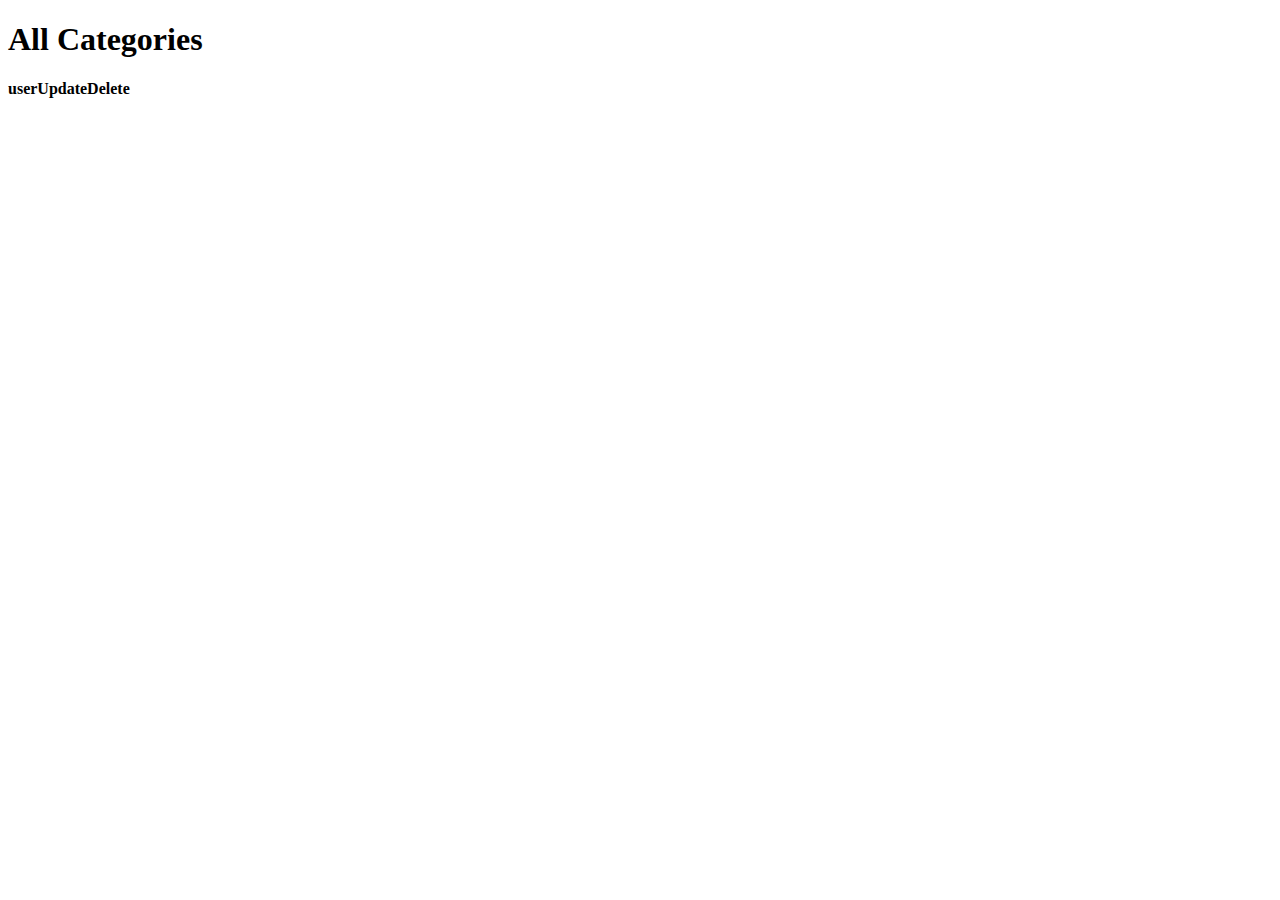
==== notewebapp/src/main/resources/templates/allCategories.html @ 37828d70 "done basic frontend" ====
<!DOCTYPE html>
<html lang="en" xmlns:th="http://www.thymeleaf.org">
<head>
    <meta charset="UTF-8">
    <title>Categories</title>
    <link th:href="@{/css/border.css}" rel="stylesheet">
</head>
<body>
<h1>All Categories</h1>

<div class="tbl-content">
    <table cellpadding="0" cellspacing="0" border="0">
        <thead>
        <div th:each="category : ${categories}">
            <tr>
                <th><a th:href="@{/note/{id}(id=${category.getId()})}"
                       th:text="${category.getName()}">user</a></th>
                <th>Update</th>
                <th>Delete</th>
            </tr>

        </div>
        </thead>
    </table>
</div>

</body>
</html>
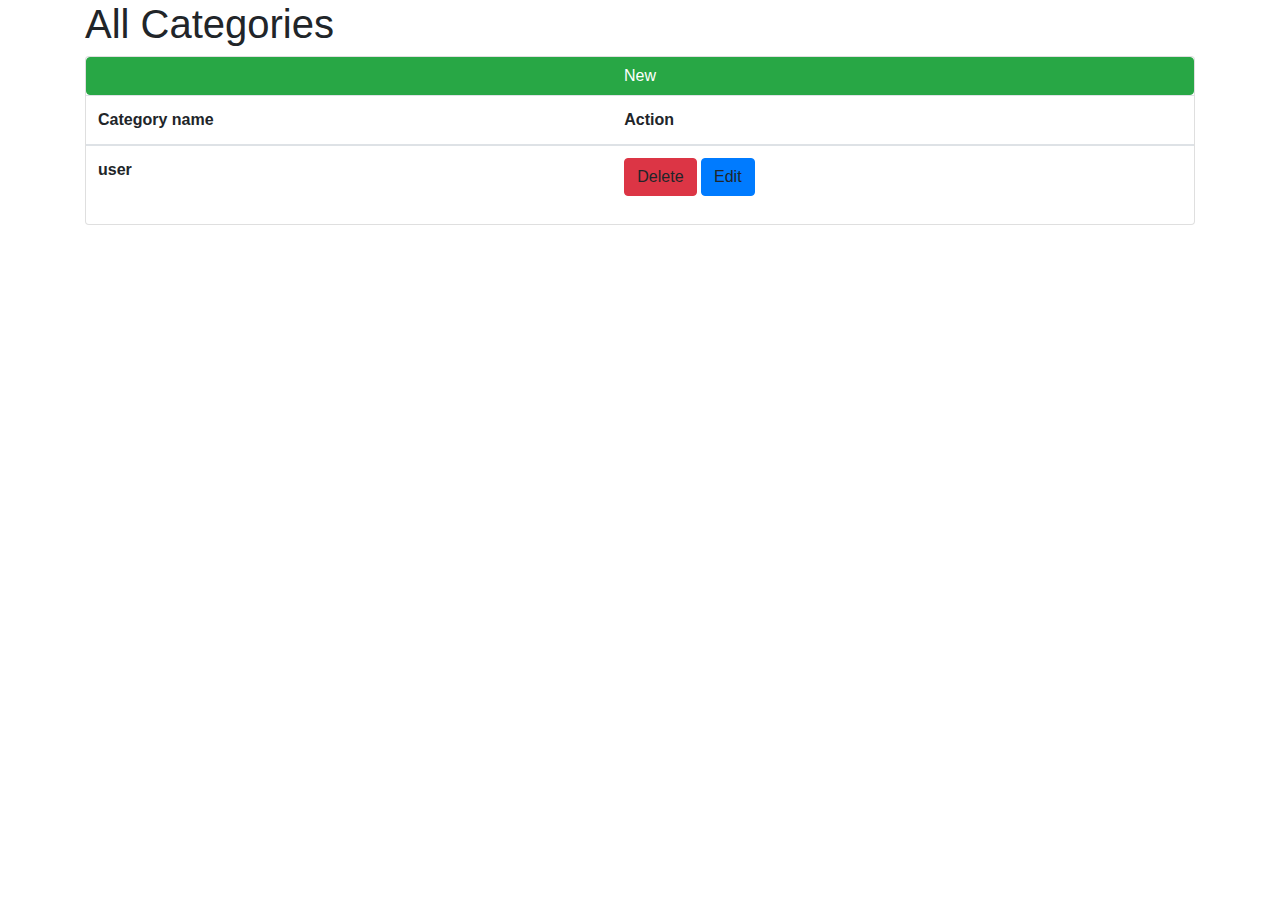
==== commit 2c63452a: "crud for categories + categories frontend" ====
--- a/notewebapp/src/main/resources/templates/allCategories.html
+++ b/notewebapp/src/main/resources/templates/allCategories.html
@@ -1,27 +1,128 @@
 <!DOCTYPE html>
 <html lang="en" xmlns:th="http://www.thymeleaf.org">
+<div>
+
+    <script src="https://code.jquery.com/jquery-3.3.1.min.js"
+            type="text/javascript"></script>
+    <script crossorigin="anonymous"
+            integrity="sha384-UO2eT0CpHqdSJQ6hJty5KVphtPhzWj9WO1clHTMGa3JDZwrnQq4sF86dIHNDz0W1"
+            src="https://cdnjs.cloudflare.com/ajax/libs/popper.js/1.14.7/umd/popper.min.js"
+            type="text/javascript"></script>
+    <script crossorigin="anonymous"
+            integrity="sha384-JjSmVgyd0p3pXB1rRibZUAYoIIy6OrQ6VrjIEaFf/nJGzIxFDsf4x0xIM+B07jRM"
+            src="https://stackpath.bootstrapcdn.com/bootstrap/4.3.1/js/bootstrap.min.js"
+            type="text/javascript"></script>
+    <script crossorigin="anonymous" src="../static/js/main.js" th:src="@{/js/main.js}"
+            type="text/javascript"></script>
+    <link crossorigin="anonymous"
+          href="https://stackpath.bootstrapcdn.com/bootstrap/4.3.1/css/bootstrap.min.css"
+          integrity="sha384-ggOyR0iXCbMQv3Xipma34MD+dH/1fQ784/j6cY/iJTQUOhcWr7x9JvoRxT2MZw1T"
+          rel="stylesheet">
+</div>
 <head>
     <meta charset="UTF-8">
+    <meta content="width=device-width, initial-scale=1, shrink-to-fit=no" name="viewport">
+
     <title>Categories</title>
-    <link th:href="@{/css/border.css}" rel="stylesheet">
 </head>
+
+
 <body>
-<h1>All Categories</h1>
+<div class="container">
+    <h1>All Categories</h1>
+    <div class="card">
+        <button class="btn btn-success nBtn">New</button>
+        <div class="card-block">
+            <table class="table table-hover">
+                <thead>
+                <tr>
+                    <th>Category name</th>
+                    <th>Action</th>
+                </tr>
+                </thead>
+                <tbody>
+                <div th:each="category : ${categories}">
+                    <tr>
+                        <th><a th:href="@{/notes/{id}(id=${category.id})}"
+                               th:text="${category.getName()}">user</a></th>
+                        <td>
+                            <a class="btn btn-danger delBtn"
+                               th:href="@{category/delete/{id}(id=${category.id})}">Delete</a>
+                            <a class="btn btn-primary eBtn"
+                               th:href="@{category/get/{id}(id=${category.id})}">Edit</a>
+                        </td>
+                    </tr>
+                </div>
+                </tbody>
+            </table>
+        </div>
+    </div>
+</div>
 
-<div class="tbl-content">
-    <table cellpadding="0" cellspacing="0" border="0">
-        <thead>
-        <div th:each="category : ${categories}">
-            <tr>
-                <th><a th:href="@{/note/{id}(id=${category.getId()})}"
-                       th:text="${category.getName()}">user</a></th>
-                <th>Update</th>
-                <th>Delete</th>
-            </tr>
 
+<div class="myForm">
+    <form action="#" method="post" th:action="@{/category/save}">
+        <div aria-hidden="true" aria-labelledby="exampleModalLabel" class="modal fade"
+             id="exampleModal" role="dialog"
+             tabindex="-1">
+            <div class="modal-dialog" role="document">
+                <div class="modal-content">
+                    <div class="modal-header">
+                        <h5 class="modal-title" id="exampleModalLabel">Update or
+                            Create</h5>
+                        <button aria-label="Close" class="close" data-dismiss="modal"
+                                type="button">
+                            <span aria-hidden="true">&times;</span>
+                        </button>
+                    </div>
+                    <div class="modal-body">
+                        <div class="form-group">
+
+                            <input class="form-control" id="id" name="id" type="text"
+                                   value=""
+                                   hidden="true"/>
+                        </div>
+                        <div class="form-group">
+                            <label class="col-form-label" for="name">Name:</label>
+                            <input class="form-control" id="name" name="name" type="text" value=""/>
+                        </div>
+                        <div class="modal-footer">
+                            <button class="btn btn-secondary" data-dismiss="modal"
+                                    type="button">Close
+                            </button>
+                            <input class="btn btn-primary" type="submit" value="save"/>
+                        </div>
+                    </div>
+                </div>
+            </div>
         </div>
-        </thead>
-    </table>
+    </form>
+
+    <div aria-hidden="true" aria-labelledby="myModalLabel" class="modal fade" id="myModal"
+         role="dialog" tabindex="-1">
+        <div class="modal-dialog" role="document">
+            <div class="modal-content">
+                <div class="modal-header">
+                    <h5 class="modal-title" id="myModalLabel">Delete Record</h5>
+                    <button aria-label="Close" class="close" data-dismiss="modal"
+                            type="button">
+                        <span aria-hidden="true">&times;</span>
+                    </button>
+                </div>
+                <div class="modal-body">
+                    <p class="alert alert-danger">
+                        Are you sure you want to delete this category?
+                    </p>
+                </div>
+                <div class="modal-footer">
+                    <button class="btn btn-secondary" data-dismiss="modal"
+                            type="button">Close
+                    </button>
+                    <a class="btn btn-danger" href="" id="delRef">Delete</a>
+                </div>
+            </div>
+        </div>
+    </div>
 </div>
 
 </body>
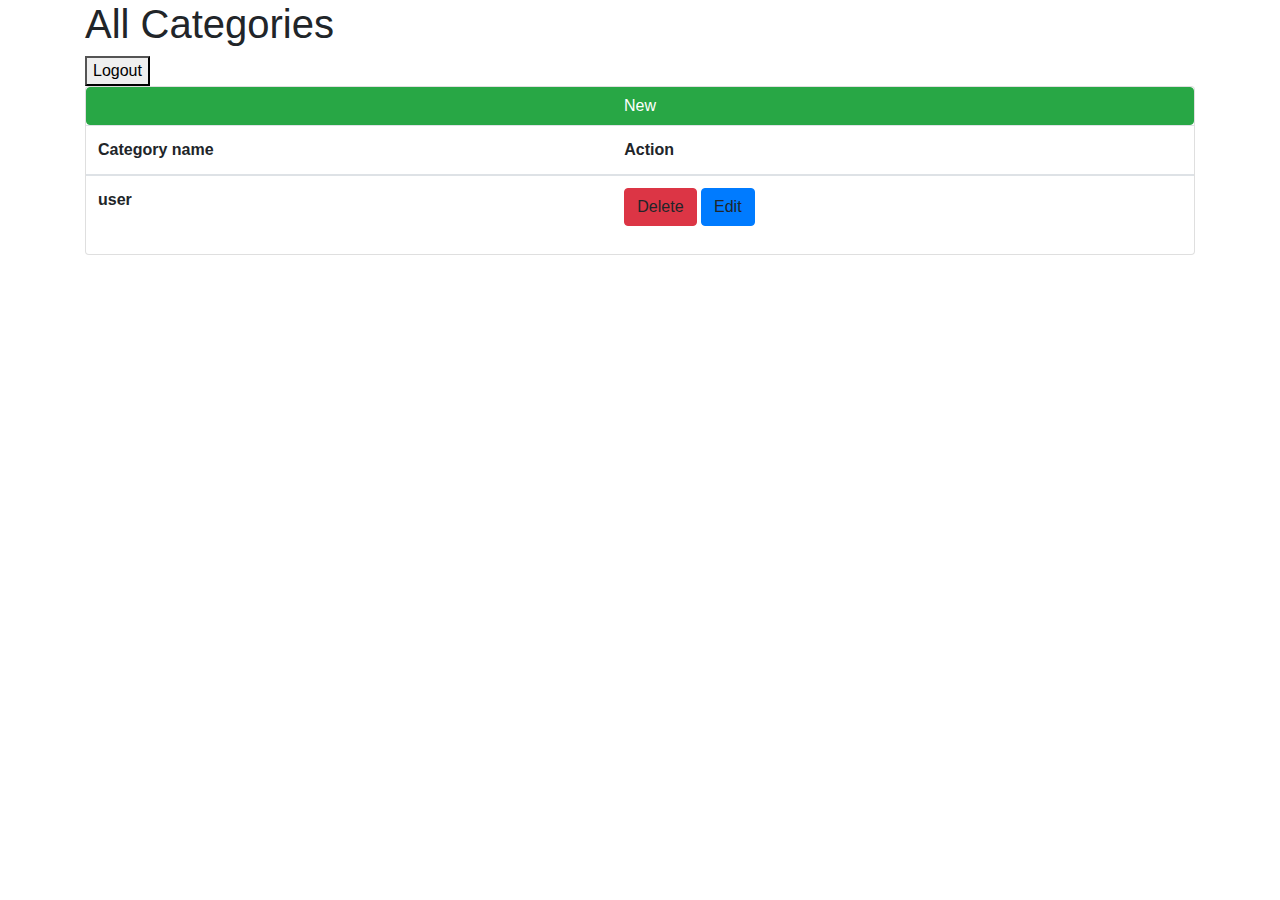
==== commit 15cf83c4: "add logout" ====
--- a/notewebapp/src/main/resources/templates/allCategories.html
+++ b/notewebapp/src/main/resources/templates/allCategories.html
@@ -12,7 +12,7 @@
             integrity="sha384-JjSmVgyd0p3pXB1rRibZUAYoIIy6OrQ6VrjIEaFf/nJGzIxFDsf4x0xIM+B07jRM"
             src="https://stackpath.bootstrapcdn.com/bootstrap/4.3.1/js/bootstrap.min.js"
             type="text/javascript"></script>
-    <script crossorigin="anonymous" src="../static/js/main.js" th:src="@{/js/main.js}"
+    <script crossorigin="anonymous" src="../static/js/category.js" th:src="@{/js/category.js}"
             type="text/javascript"></script>
     <link crossorigin="anonymous"
           href="https://stackpath.bootstrapcdn.com/bootstrap/4.3.1/css/bootstrap.min.css"
@@ -25,11 +25,13 @@
 
     <title>Categories</title>
 </head>
+<body>
 
-
-<body>
 <div class="container">
     <h1>All Categories</h1>
+    <form action="/auth/logout" method="POST">
+        <button type="submit">Logout</button>
+    </form>
     <div class="card">
         <button class="btn btn-success nBtn">New</button>
         <div class="card-block">
@@ -43,13 +45,13 @@
                 <tbody>
                 <div th:each="category : ${categories}">
                     <tr>
-                        <th><a th:href="@{/notes/{id}(id=${category.id})}"
+                        <th><a th:href="@{/note/{id}(id=${category.id})}"
                                th:text="${category.getName()}">user</a></th>
                         <td>
                             <a class="btn btn-danger delBtn"
-                               th:href="@{category/delete/{id}(id=${category.id})}">Delete</a>
+                               th:href="@{/category/delete/{id}(id=${category.id})}">Delete</a>
                             <a class="btn btn-primary eBtn"
-                               th:href="@{category/get/{id}(id=${category.id})}">Edit</a>
+                               th:href="@{/category/get/{id}(id=${category.id})}">Edit</a>
                         </td>
                     </tr>
                 </div>
@@ -58,7 +60,6 @@
         </div>
     </div>
 </div>
-
 
 <div class="myForm">
     <form action="#" method="post" th:action="@{/category/save}">
@@ -84,7 +85,8 @@
                         </div>
                         <div class="form-group">
                             <label class="col-form-label" for="name">Name:</label>
-                            <input class="form-control" id="name" name="name" type="text" value=""/>
+                            <input class="form-control" id="name" name="name" type="text"
+                                   value="" required/>
                         </div>
                         <div class="modal-footer">
                             <button class="btn btn-secondary" data-dismiss="modal"
